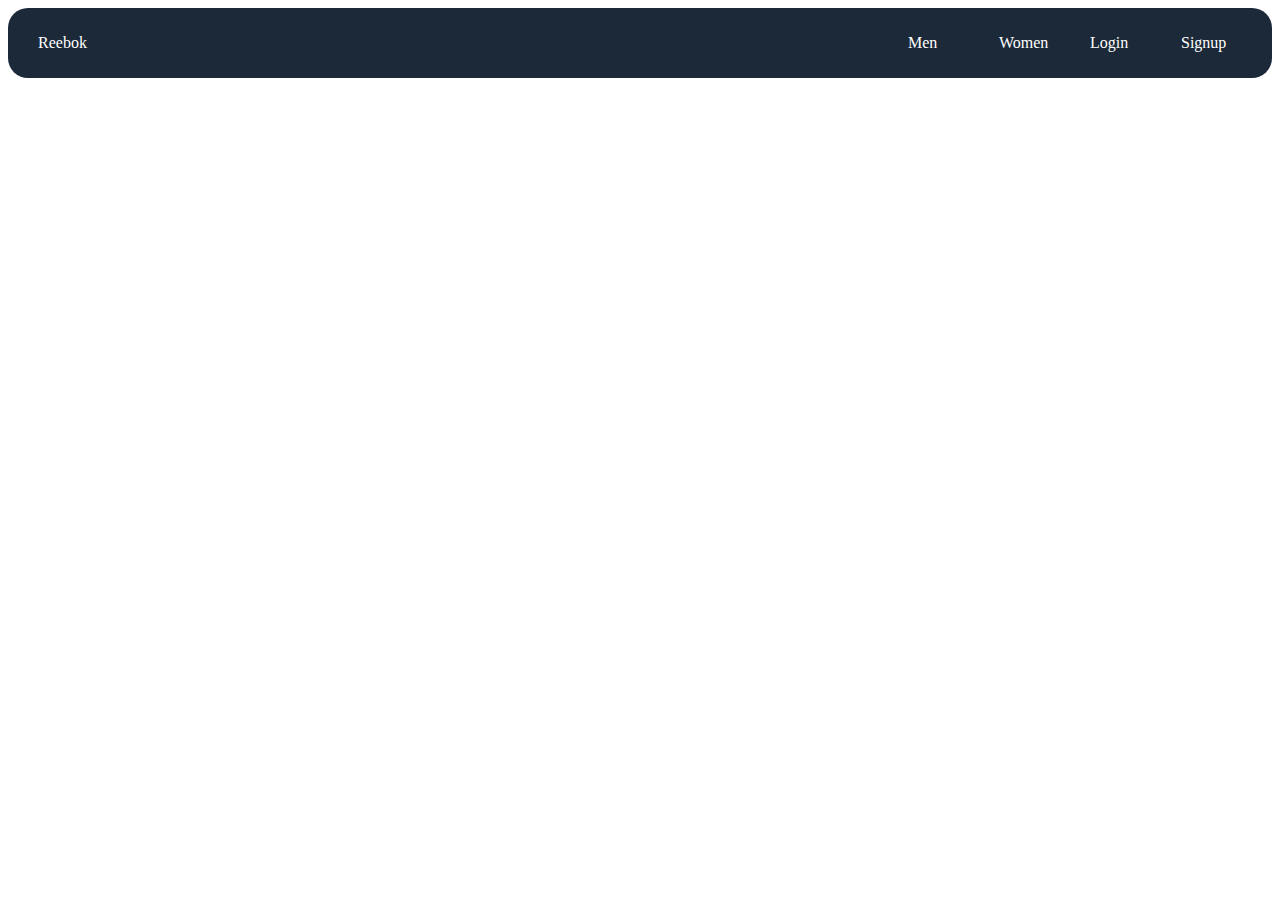
==== navbar/index.html @ 54b7ac89 "Addded Navbar" ====
<!DOCTYPE html>
<html lang="en">
<head>
    <title>Document</title>
    <style>
        #nav {
            display: flex;
            height: 70px;
            border-radius: 20px;
            background-color: #1c2938;
            color: white;
            align-items: center;
            justify-content: space-between;
            
        }
        #nav > div {
            cursor: pointer;
            padding-left: 30px;
        }
        #menu {
            width: 40%;
            display: flex;  
            justify-content: end;
        }
        #menu > div {
            display: flex;
            width: 18%;
            cursor: pointer;
        }
    </style>
</head>
<body>
        <div id="nav">
            <div>Reebok</div>
            <div id="menu">
                <div>Men</div>
                <div>Women</div>
                <div>Login</div>
                <div>Signup</div>
            </div>
        </div>
</body>
</html>
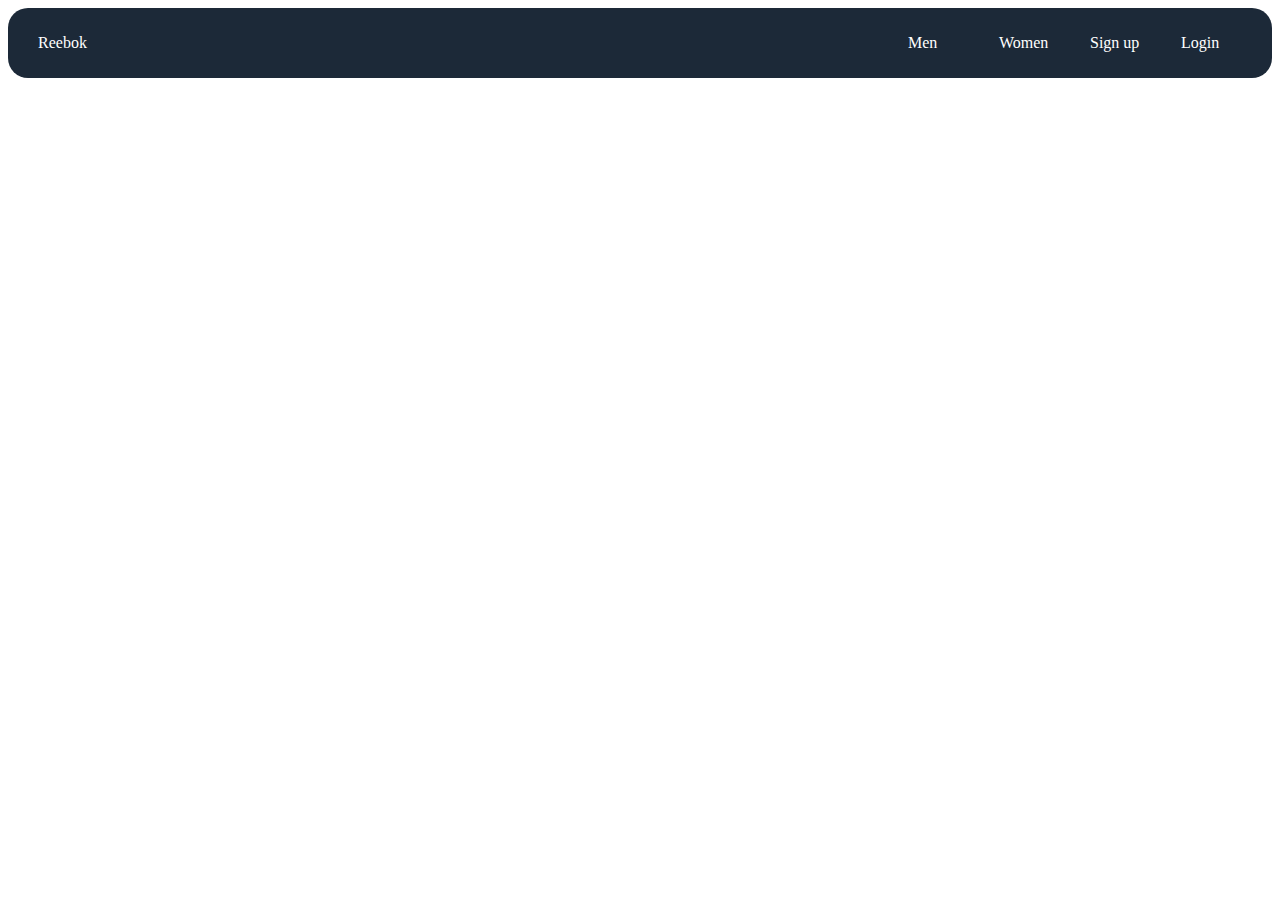
==== commit 4a1bfbbb: "Merge pull request #6 from dRahul97/pageLinking" ====
--- a/navbar/index.html
+++ b/navbar/index.html
@@ -1,43 +1,46 @@
 <!DOCTYPE html>
 <html lang="en">
-<head>
+  <head>
     <title>Document</title>
     <style>
-        #nav {
-            display: flex;
-            height: 70px;
-            border-radius: 20px;
-            background-color: #1c2938;
-            color: white;
-            align-items: center;
-            justify-content: space-between;
-            
-        }
-        #nav > div {
-            cursor: pointer;
-            padding-left: 30px;
-        }
-        #menu {
-            width: 40%;
-            display: flex;  
-            justify-content: end;
-        }
-        #menu > div {
-            display: flex;
-            width: 18%;
-            cursor: pointer;
-        }
+      #nav {
+        display: flex;
+        height: 70px;
+        border-radius: 20px;
+        background-color: #1c2938;
+        color: white;
+        align-items: center;
+        justify-content: space-between;
+      }
+      #nav > div {
+        cursor: pointer;
+        padding-left: 30px;
+      }
+      #menu {
+        width: 40%;
+        display: flex;
+        justify-content: end;
+      }
+      #menu > div {
+        display: flex;
+        width: 18%;
+        cursor: pointer;
+      }
+      #menu > div > a {
+        color: white;
+        text-decoration: none;
+      }
     </style>
-</head>
-<body>
-        <div id="nav">
-            <div>Reebok</div>
-            <div id="menu">
-                <div>Men</div>
-                <div>Women</div>
-                <div>Login</div>
-                <div>Signup</div>
-            </div>
-        </div>
-</body>
-</html>+  </head>
+  <body>
+    <div id="nav">
+      <div>Reebok</div>
+      <div id="menu">
+        <div><a href="/menspage/mens.html">Men</a></div>
+        <div>Women</div>
+        <div><a href="/signUp/signupPage.html">Sign up</a></div>
+        <div><a href="/login/login.html">Login</a></div>
+      </div>
+    </div>
+  </body>
+</html>
